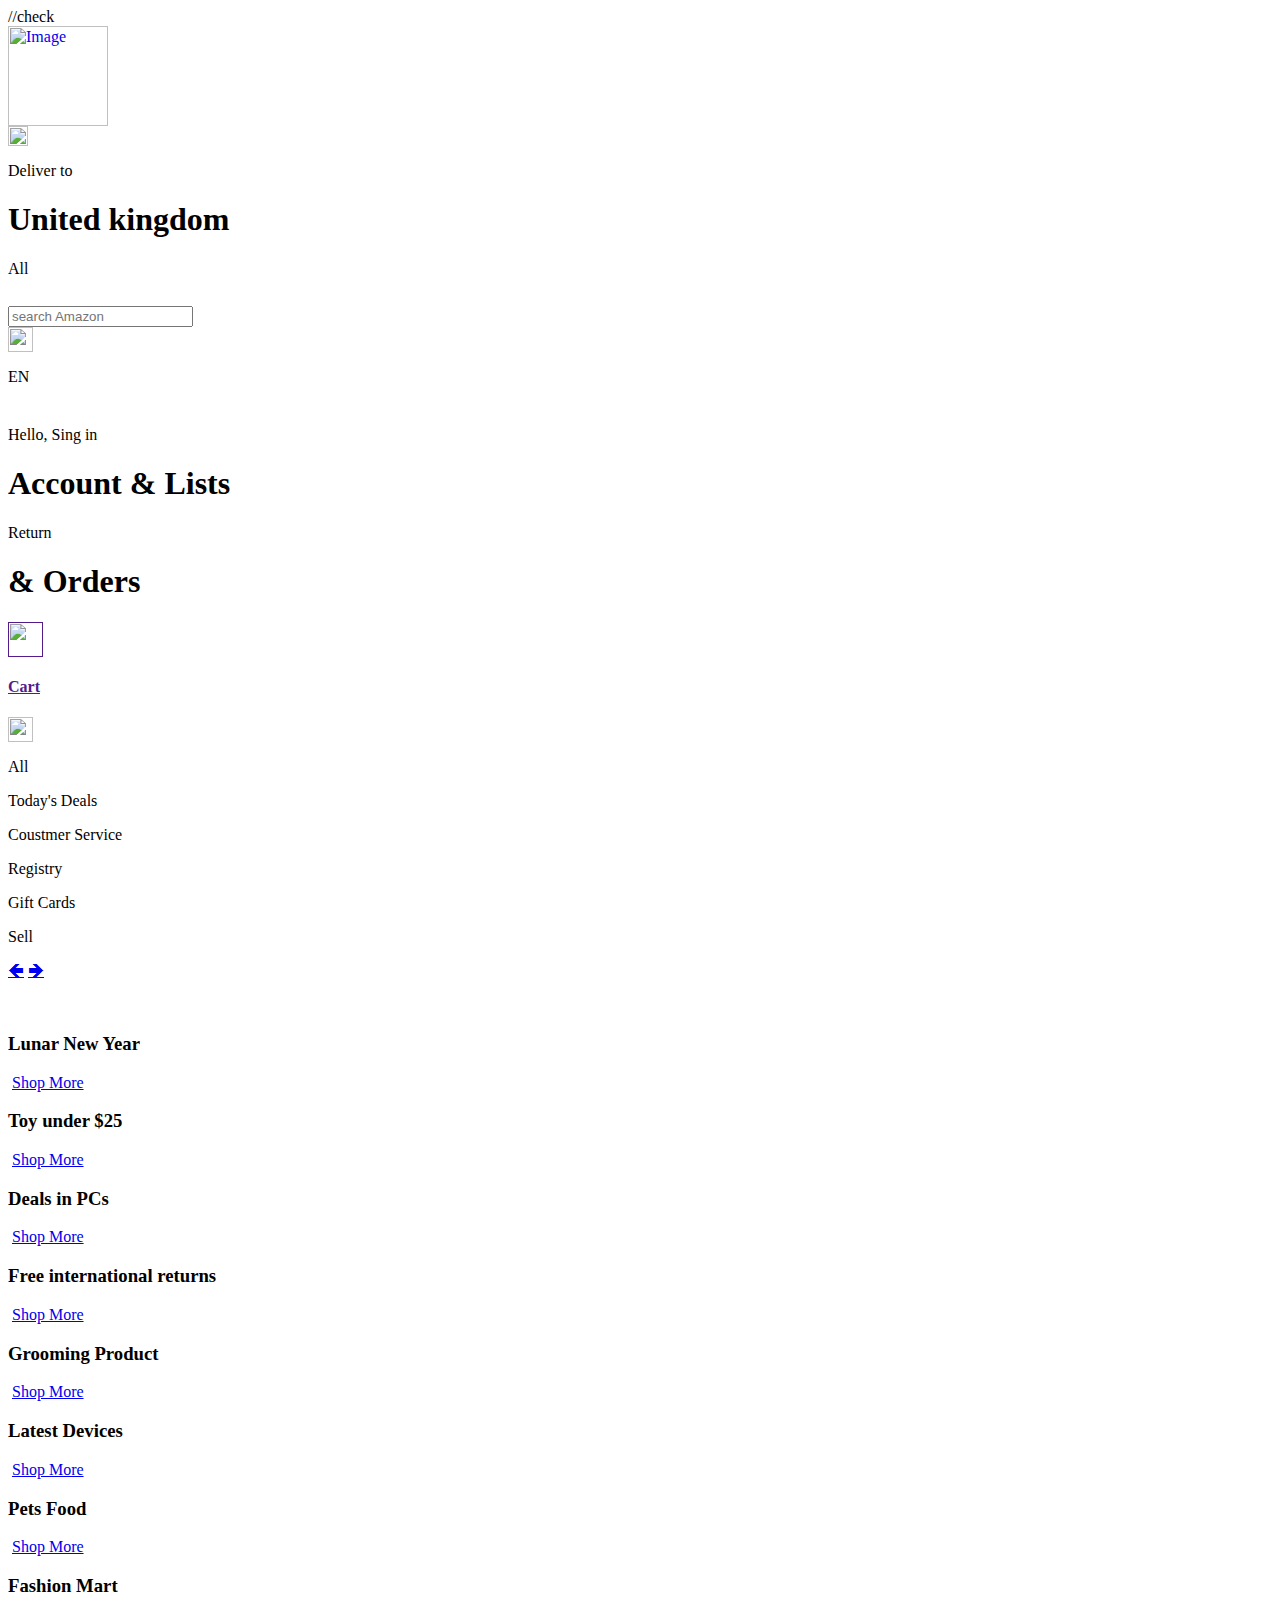
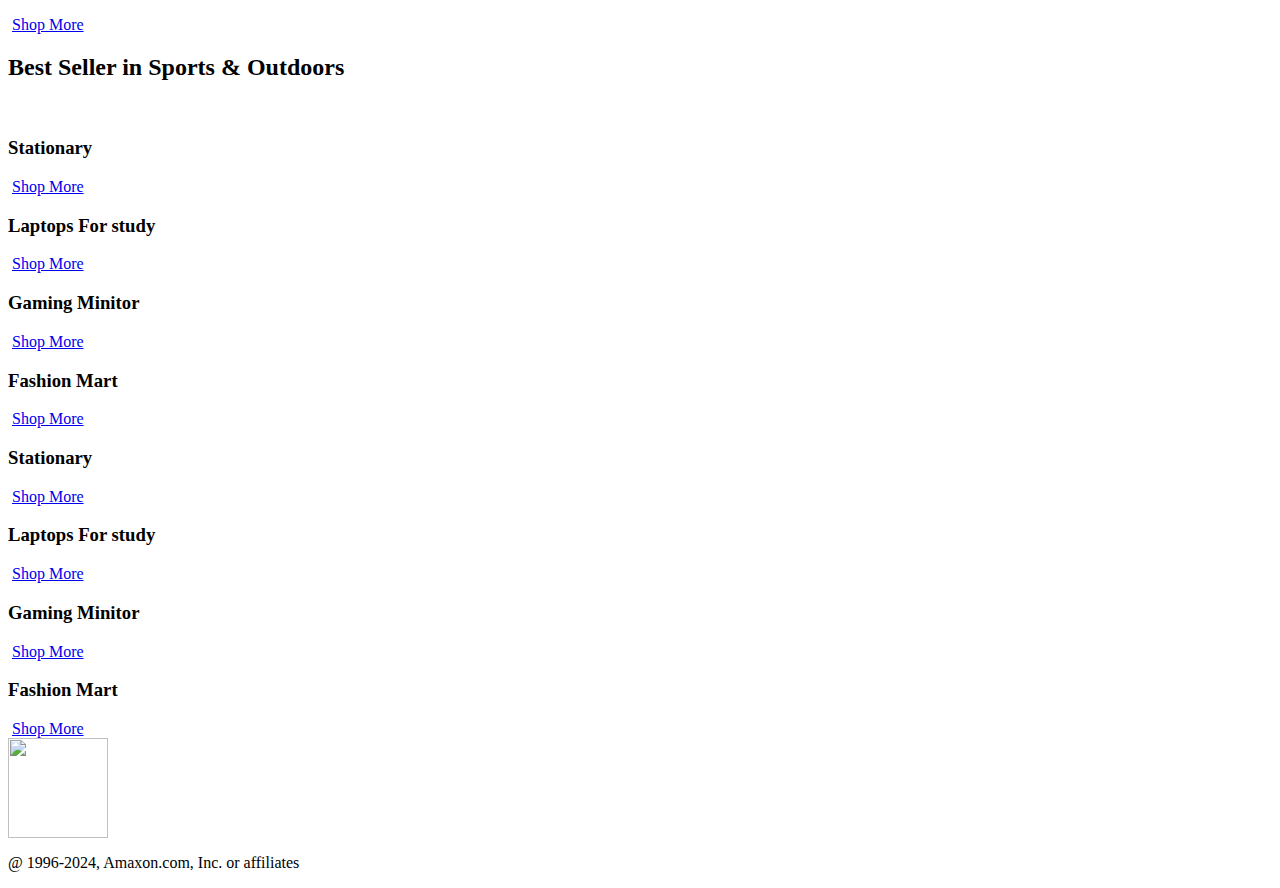
==== index.html @ 6792a77a "Rename amazon.html to index.html" ====
//check
<!DOCTYPE html>
<html lang="en">
<head>
    <meta charset="UTF-8">
    <meta name="viewport" content="width=device-width, initial-scale=1.0">
    <title>Amazon Clone </title>
    <link rel="stylesheet" href="amazon.css">
</head>
<body>
    
   <nav>
    <a href="/"><img src="amazon_clone_img/assets/amazon_logo.png" width="100" alt="Image"></a>
   <div class="nav-country">
    <img src="amazon_clone_img/assets/location_icon.png" height="20" alt="Image">
    <div>
        <p>Deliver to</p>
        <h1>United kingdom</h1>
    </div>
   </div>

   <div class="nav-search">
    <div class="nav-search-gategory">
        <p>All</p>
        <img src="amazon_clone_img/assets/dropdown_icon.png" height="12" alt="">
    </div>
    <input type="text" class="nav-search-input" placeholder="search Amazon">
    <img src="amazon_clone_img/assets/search_icon.png"class ="nav-search-icon" alt="">

   </div>
   <div class="nav-language">
    <img src="amazon_clone_img/assets/us_flag.png" width = "25px"alt="">
    <p>EN</p>
    <img src="amazon_clone_img/assets/dropdown_icon.png"  width="8px" alt="">

   </div>
   <div class="nav-text">
    <p>Hello, Sing in</p>
    <h1>Account & Lists <img src="amazon_clone_img/assets/dropdown_icon.png"  width="8px"> </h1>
   </div>
   <div class="nav-text">
    <p>Return</p>
    <h1>& Orders  </h1>
   </div>
   <a href="" class="nav-cart">
    <img src="amazon_clone_img/assets/cart_icon.png" width="35px" alt="">
    <h4>Cart</h4>
   </a>
   </nav>

 <div class="nav-botom">
    <div>
    <img src="amazon_clone_img/assets/menu_icon.png" width="25px" alt="">
    <p>All</p>
</div>
<p>Today's Deals</p>
<p>Coustmer Service</p>
<p>Registry</p>
<p>Gift Cards</p>
<p>Sell</p>
 </div>

 <div class="header-slider">
    <a href="#" class="control_prev">&#129144</a>
    <a href="#" class="control_next">&#129146</a>
    <ul>
        <img src="amazon_clone_img/assets/header6.jpg" class="header-img" alt="">
        <img src="amazon_clone_img/assets/header2.jpg" class="header-img" alt="">
        <img src="amazon_clone_img/assets/header3.jpg" class="header-img" alt="">
        <img src="amazon_clone_img/assets/header4.jpg" class="header-img" alt="">
        <img src="amazon_clone_img/assets/header5.jpg" class="header-img" alt="">
        <img src="amazon_clone_img/assets/header1.jpg" class="header-img" alt="">
    </ul>
 </div>

 <div class="box-row header-box">
    <div class="box-col">
        <h3>Lunar New Year </h3>
        <img src="amazon_clone_img/assets/box1-1.jpg" alt="">
        <a href="/">Shop More</a>
    </div>
    <div class="box-col">
        <h3>Toy under $25</h3>
        <img src="amazon_clone_img/assets/box1-2.jpg" alt="">
        <a href="/">Shop More</a>
    </div>
    <div class="box-col">
        <h3>Deals in PCs</h3>
        <img src="amazon_clone_img/assets/box1-3.jpg" alt="">
        <a href="/">Shop More</a>
    </div>
    <div class="box-col">
        <h3>Free international returns</h3>
        <img src="amazon_clone_img/assets/box1-4.jpg" alt="">
        <a href="/">Shop More</a>
    </div>
 </div>
 <div class="box-row ">
    <div class="box-col">
        <h3>Grooming Product</h3>
        <img src="amazon_clone_img/assets/box2-1.jpg" alt="">
        <a href="/">Shop More</a>
    </div>
    <div class="box-col">
        <h3>Latest Devices</h3>
        <img src="amazon_clone_img/assets/box2-2.jpg" alt="">
        <a href="/">Shop More</a>
    </div>
    <div class="box-col">
        <h3>Pets Food</h3>
        <img src="amazon_clone_img/assets/box2-3.jpg" alt="">
        <a href="/">Shop More</a>
    </div>
    <div class="box-col">
        <h3>Fashion Mart</h3>
        <img src="amazon_clone_img/assets/box2-4.jpg" alt="">
        <a href="/">Shop More</a>
    </div>
 </div>

 <div class="product-slider">
    <h2>Best Seller in Sports  & Outdoors</h2>
    <div class="products">
        <img src="amazon_clone_img/assets/product1-1.jpg" alt="">
        <img src="amazon_clone_img/assets/product1-2.jpg" alt="">
        <img src="amazon_clone_img/assets/product1-3.jpg" alt="">
        <img src="amazon_clone_img/assets/product1-4.jpg" alt="">
        <img src="amazon_clone_img/assets/product1-5.jpg" alt="">
        <img src="amazon_clone_img/assets/product1-6.jpg" alt="">
        <img src="amazon_clone_img/assets/product1-7.jpg" alt="">
        <img src="amazon_clone_img/assets/product1-8.jpg" alt="">
        <img src="amazon_clone_img/assets/product1-9.jpg" alt="">
        <img src="amazon_clone_img/assets/product1-10.jpg" alt="">
    </div>
 </div>
 <div class="box-row ">
    <div class="box-col">
        <h3>Stationary</h3>
        <img src="amazon_clone_img/assets/box3-1.jpg" alt="">
        <a href="/">Shop More</a>
    </div>
    <div class="box-col">
        <h3>Laptops For study</h3>
        <img src="amazon_clone_img/assets/box3-2.jpg" alt="">
        <a href="/">Shop More</a>
    </div>
    <div class="box-col">
        <h3>Gaming Minitor</h3>
        <img src="amazon_clone_img/assets/box3-3.jpg" alt="">
        <a href="/">Shop More</a>
    </div>
    <div class="box-col">
        <h3>Fashion Mart</h3>
        <img src="amazon_clone_img/assets/box3-4.jpg" alt="">
        <a href="/">Shop More</a>
    </div>
 </div>
 <div class="box-row ">
    <div class="box-col">
        <h3>Stationary</h3>
        <img src="amazon_clone_img/assets/box1-1.jpg" alt="">
        <a href="/">Shop More</a>
    </div>
    <div class="box-col">
        <h3>Laptops For study</h3>
        <img src="amazon_clone_img/assets/box1-2.jpg" alt="">
        <a href="/">Shop More</a>
    </div>
    <div class="box-col">
        <h3>Gaming Minitor</h3>
        <img src="amazon_clone_img/assets/box2-3.jpg" alt="">
        <a href="/">Shop More</a>
    </div>
    <div class="box-col">
        <h3>Fashion Mart</h3>
        <img src="amazon_clone_img/assets/box2-4.jpg" alt="">
        <a href="/">Shop More</a>
    </div>
 </div>
 
 <footer>
    <img src="amazon_clone_img/assets/amazon_logo.png" width="100" alt="">
    <p>@ 1996-2024, Amaxon.com, Inc. or affiliates</p>
 </footer>

    <script src="amazon.js"></script>
</body>
</html>
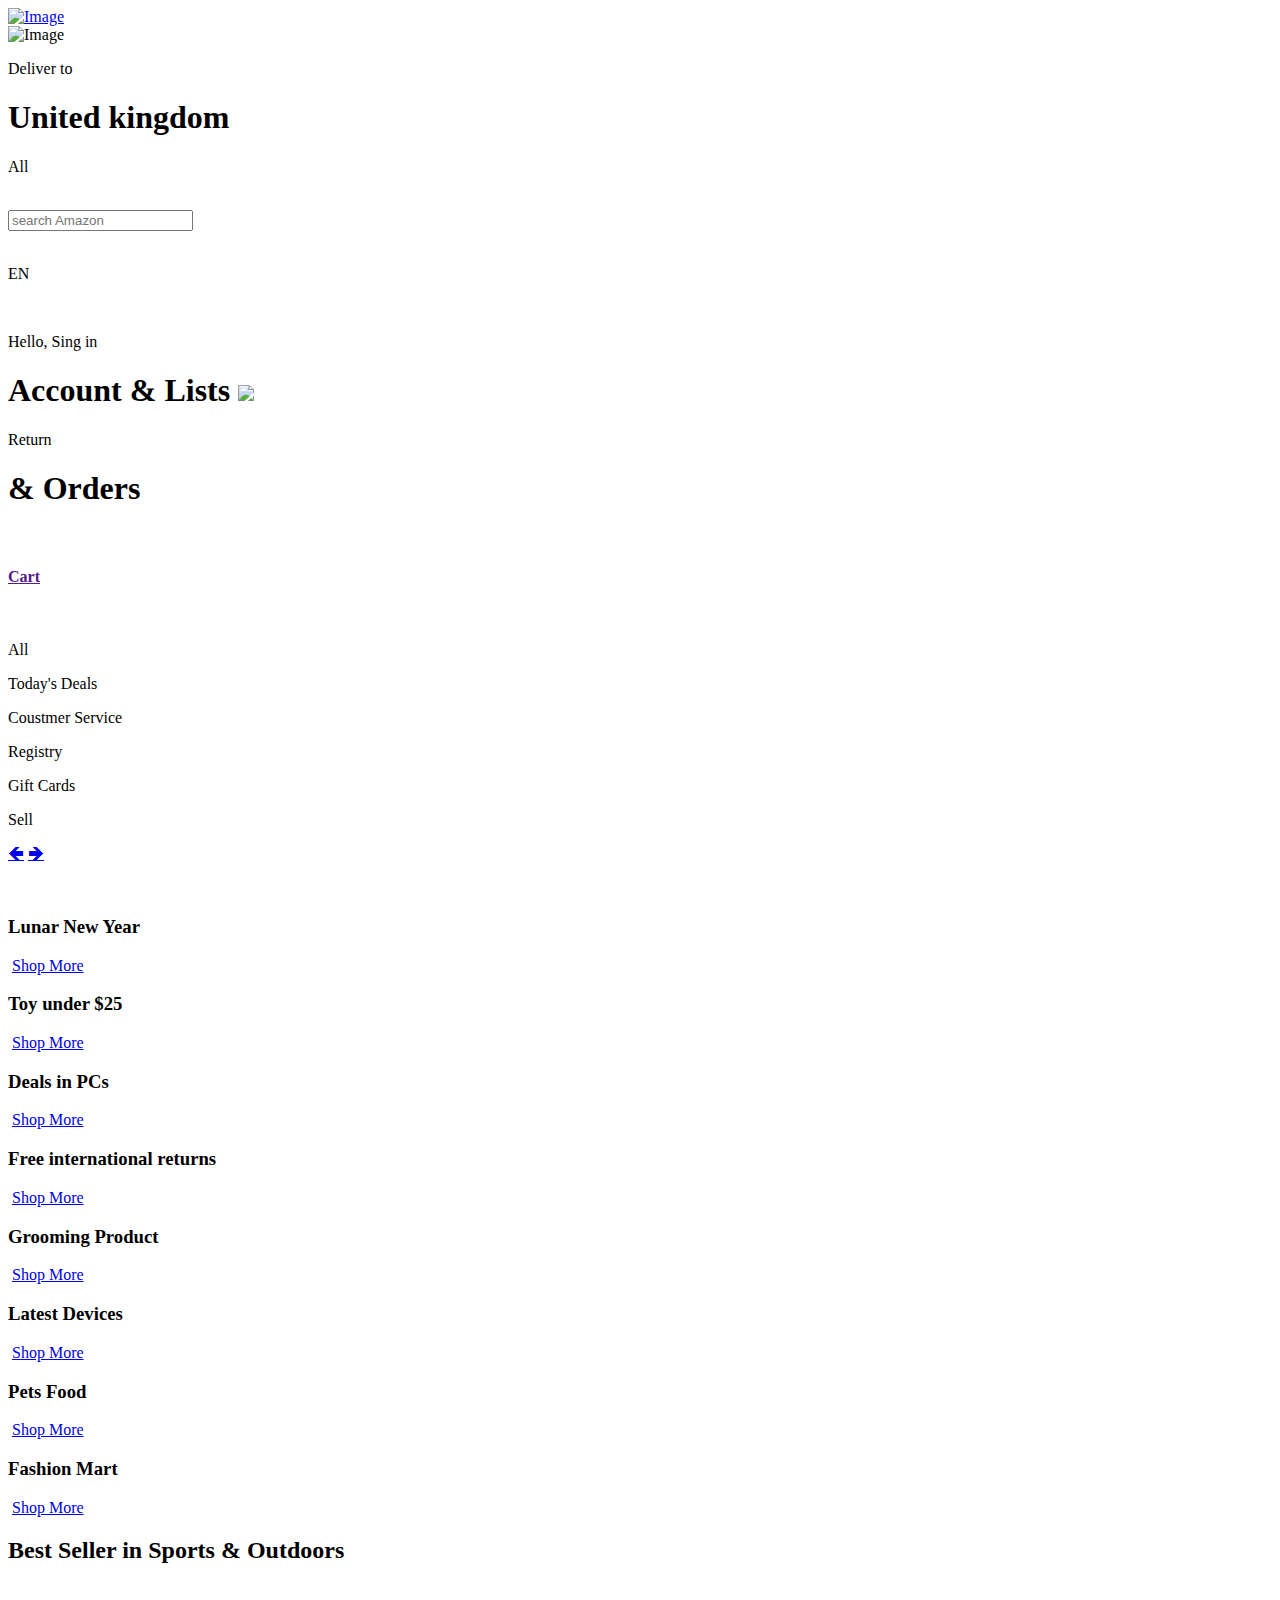
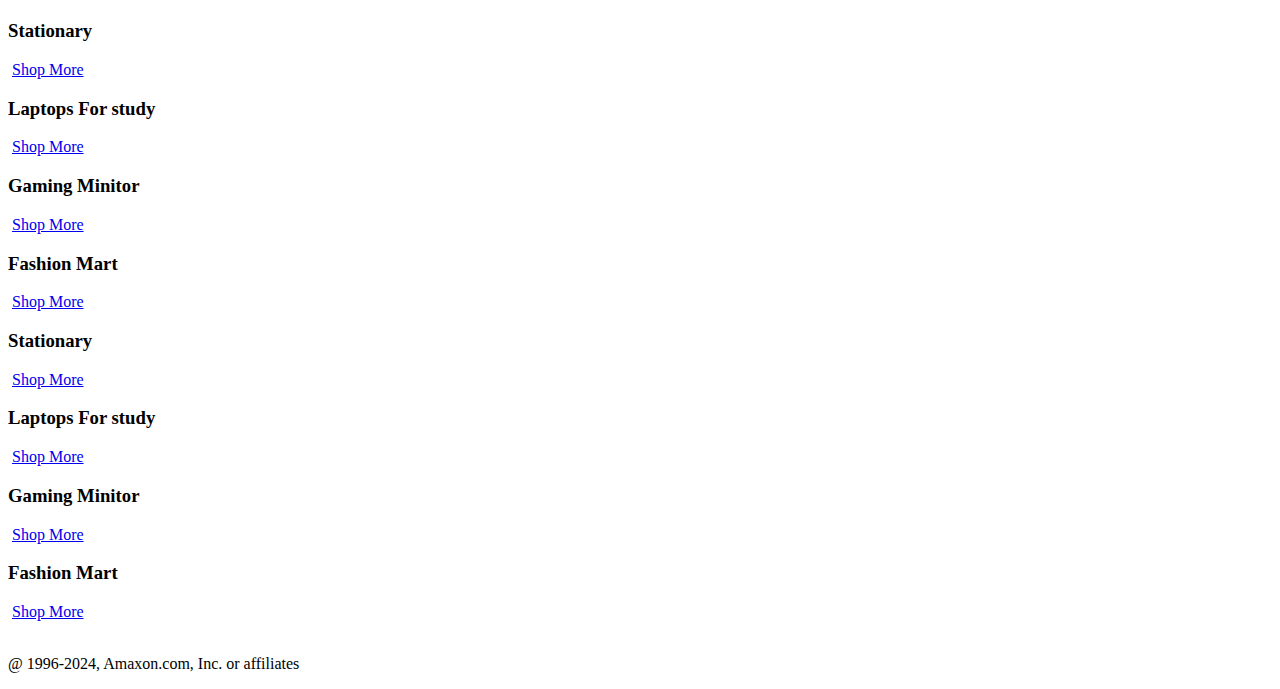
==== commit 76ac0d99: "Update index.html" ====
--- a/index.html
+++ b/index.html
@@ -1,4 +1,3 @@
-//check
 <!DOCTYPE html>
 <html lang="en">
 <head>
